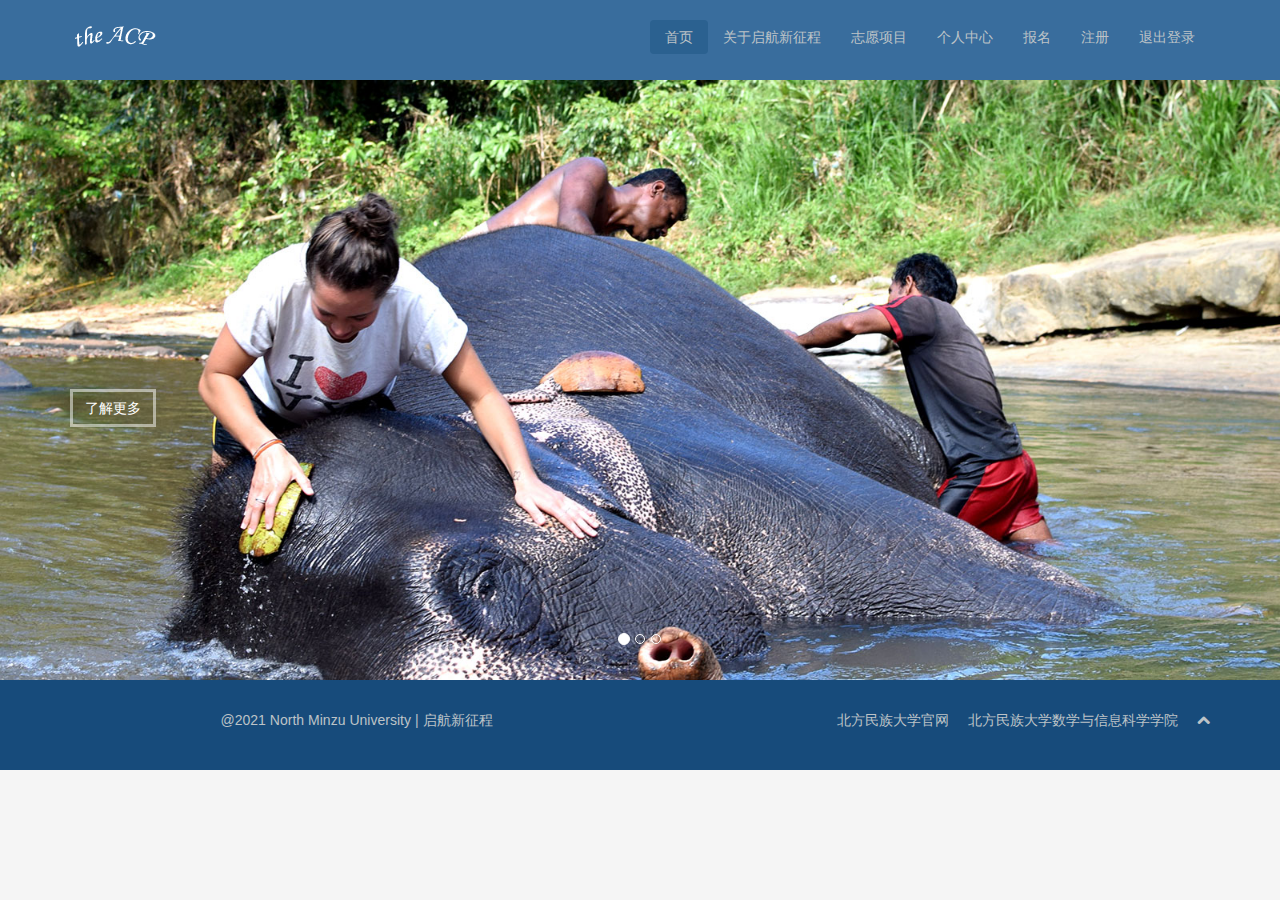
==== web/index.html @ 4847ef64 "Initial commit" ====
<!DOCTYPE html>
<html lang="en">
<head>
    <meta charset="utf-8">
    <meta name="viewport" content="width=device-width, initial-scale=1.0">
    <meta name="description" content="">
    <meta name="author" content="">
    <title>首页 | 启航新征程</title>
    <link href="css/bootstrap.min.css" rel="stylesheet">
    <link href="css/font-awesome.min.css" rel="stylesheet">
    <link href="css/prettyPhoto.css" rel="stylesheet">
    <link href="css/animate.css" rel="stylesheet">
    <link href="css/main.css" rel="stylesheet">
    <link href="css/custom.css" rel="stylesheet">
    <!--[if lt IE 9]>
    <script src="js/html5shiv.js"></script>
    <script src="js/respond.min.js"></script>
    <![endif]-->
    <link rel="shortcut icon" href="images/ico/favicon.ico">
    <link rel="apple-touch-icon-precomposed" sizes="144x144" href="images/ico/apple-touch-icon-144-precomposed.png">
    <link rel="apple-touch-icon-precomposed" sizes="114x114" href="images/ico/apple-touch-icon-114-precomposed.png">
    <link rel="apple-touch-icon-precomposed" sizes="72x72" href="images/ico/apple-touch-icon-72-precomposed.png">
    <link rel="apple-touch-icon-precomposed" href="images/ico/apple-touch-icon-57-precomposed.png">
</head><!--/head-->
<body>

<header class="navbar navbar-inverse navbar-fixed-top wet-asphalt" role="banner">
    <div class="container">
        <div class="navbar-header">
            <button type="button" class="navbar-toggle cu-toggle" data-toggle="collapse" data-target=".navbar-collapse">
                <span class="sr-only">Toggle navigation</span>
                <span class="icon-bar"></span>
                <span class="icon-bar"></span>
                <span class="icon-bar"></span>
            </button>
            <a class="navbar-brand cu-logo" href="index.html">
                <img src="theacp-logo.png"/>
            </a>
        </div>
        <div class="collapse navbar-collapse">
            <ul class="nav navbar-nav navbar-right cu-nav">
                <li class="midnight-blue-active">
                    <a href="index.html">首页</a>
                </li>
                <li>
                    <a href="about-us.html">关于启航新征程</a>
                </li>
                <li>
                    <a href="project-list.html">志愿项目</a>
                </li>
                <li><a href="user.html">个人中心</a></li>
                <li><a href="apply.html">报名</a></li>
                <li><a href="register.html">注册</a></li>
                <li class="divider"></li>
                <li id="cu-logout1"><a href="index.html">退出登录</a></li>
                <li class="dropdown midnight-blue-active">
                    <a href="#" class="dropdown-toggle" data-toggle="dropdown">会员&nbsp;<i
                            class="icon-angle-down"></i></a>
                    <ul class="dropdown-menu">
                        <li><a href="user.html">个人中心</a></li>
                        <li><a href="apply.html">报名</a></li>
                        <li class="divider"></li>
                        <li id="cu-logout"><a href="#">退出登录</a></li>
                    </ul>
                </li>
            </ul>
        </div>
    </div>
</header><!--/header-->

<section id="main-slider" class="no-margin">
    <div id="carousel-example-generic" class="carousel slide midnight-blue" data-ride="carousel">
        <ol class="carousel-indicators">
            <li data-target="#carousel-example-generic" data-slide-to="0" class="active"></li>
            <li data-target="#carousel-example-generic" data-slide-to="1"></li>
            <li data-target="#carousel-example-generic" data-slide-to="2"></li>
        </ol>
        <div class="carousel-inner" role="listbox">
            <div id="cu-item1" class="item active" style="background-image: url(images/slider/bg1.jpg)">
                <div class="container">
                    <div class="row">
                        <div class="col-sm-12">
                            <div class="carousel-content centered">
                                <h2 class="animation animated-item-1"></h2>
                                <br>
                                <p class="animation animated-item-2"></p>
                                <br>
                                <a class="btn btn-md animation animated-item-3" href="about-us.html">了解更多</a>
                            </div>
                        </div>
                    </div>
                </div>
            </div><!--/.item-->
            <div id="cu-item2" class="item" style="background-image: url(images/slider/bg2.jpg)">
                <div class="container">
                    <div class="row">
                        <div class="col-sm-12">
                            <div class="carousel-content centered">
                                <h2 class="animation animated-item-1"></h2>
                                <br>
                                <p class="animation animated-item-2"></p>
                                <br>
                                <a class="btn btn-md animation animated-item-3" href="about-us.html">了解更多</a>
                            </div>
                        </div>
                    </div>
                </div>
            </div><!--/.item-->
            <div id="cu-item3" class="item" style="background-image: url(images/slider/bg3.jpg)">
                <div class="container">
                    <div class="row">
                        <div class="col-sm-12">
                            <div class="carousel-content centered">
                                <h2 class="animation animated-item-1"></h2>
                                <br>
                                <p class="animation animated-item-2"></p>
                                <br>
                                <a class="btn btn-md animation animated-item-3" href="about-us.html">了解更多</a>
                            </div>
                        </div>
                    </div>
                </div>
            </div><!--/.item-->
        </div><!--/.carousel-inner-->
    </div><!--/.carousel-->

    <!--<a class="prev hidden-xs" href="#main-slider" data-slide="prev">-->
    <!--<i class="icon-angle-left"></i>-->
    <!--</a>-->
    <!--<a class="next hidden-xs" href="#main-slider" data-slide="next">-->
    <!--<i class="icon-angle-right"></i>-->
    <!--</a>-->
</section><!--/#main-slider-->

<footer id="footer" class="midnight-blue">
    <div class="container">
        <div class="row">
<!--            QiHangXinZhengCheng-->
            <div class="col-sm-6" align="center">
                &copy; @2021 North Minzu University | 启航新征程
            </div>
            <div class="col-sm-6">
                <ul class="pull-right">
                    <li><a href="https://www.nmu.edu.cn/" target="_blank">北方民族大学官网</a></li>
                    <li><a href="https://sxkxxy.nmu.edu.cn/" target="_blank">北方民族大学数学与信息科学学院</a></li>
                    <li><a id="gototop" class="gototop" href="#"><i class="icon-chevron-up"></i></a></li><!--#gototop-->
                </ul>
            </div>
        </div>
    </div>
</footer><!--/#footer-->

<script src="js/jquery.js"></script>
<script src="js/bootstrap.min.js"></script>
<script src="js/jquery.prettyPhoto.js"></script>
<script src="js/main.js"></script>
<script src="js/index.js"></script>
</body>
</html>
---- web/css/prettyPhoto.css ----
div.pp_default .pp_top, div.pp_default .pp_top .pp_middle, div.pp_default .pp_top .pp_left, div.pp_default .pp_top .pp_right, div.pp_default .pp_bottom, div.pp_default .pp_bottom .pp_left, div.pp_default .pp_bottom .pp_middle, div.pp_default .pp_bottom .pp_right {
    height: 13px
}

div.pp_default .pp_top .pp_left {
    background: url(../images/prettyPhoto/default/sprite.png) -78px -93px no-repeat
}

div.pp_default .pp_top .pp_middle {
    background: url(../images/prettyPhoto/default/sprite_x.png) top left repeat-x
}

div.pp_default .pp_top .pp_right {
    background: url(../images/prettyPhoto/default/sprite.png) -112px -93px no-repeat
}

div.pp_default .pp_content .ppt {
    color: #f8f8f8
}

div.pp_default .pp_content_container .pp_left {
    background: url(../images/prettyPhoto/default/sprite_y.png) -7px 0 repeat-y;
    padding-left: 13px
}

div.pp_default .pp_content_container .pp_right {
    background: url(../images/prettyPhoto/default/sprite_y.png) top right repeat-y;
    padding-right: 13px
}

div.pp_default .pp_next:hover {
    background: url(../images/prettyPhoto/default/sprite_next.png) center right no-repeat;
    cursor: pointer
}

div.pp_default .pp_previous:hover {
    background: url(../images/prettyPhoto/default/sprite_prev.png) center left no-repeat;
    cursor: pointer
}

div.pp_default .pp_expand {
    background: url(../images/prettyPhoto/default/sprite.png) 0 -29px no-repeat;
    cursor: pointer;
    width: 28px;
    height: 28px
}

div.pp_default .pp_expand:hover {
    background: url(../images/prettyPhoto/default/sprite.png) 0 -56px no-repeat;
    cursor: pointer
}

div.pp_default .pp_contract {
    background: url(../images/prettyPhoto/default/sprite.png) 0 -84px no-repeat;
    cursor: pointer;
    width: 28px;
    height: 28px
}

div.pp_default .pp_contract:hover {
    background: url(../images/prettyPhoto/default/sprite.png) 0 -113px no-repeat;
    cursor: pointer
}

div.pp_default .pp_close {
    width: 30px;
    height: 30px;
    background: url(../images/prettyPhoto/default/sprite.png) 2px 1px no-repeat;
    cursor: pointer
}

div.pp_default .pp_gallery ul li a {
    background: url(../images/prettyPhoto/default/default_thumb.png) center center #f8f8f8;
    border: 1px solid #aaa
}

div.pp_default .pp_social {
    margin-top: 7px
}

div.pp_default .pp_gallery a.pp_arrow_previous, div.pp_default .pp_gallery a.pp_arrow_next {
    position: static;
    left: auto
}

div.pp_default .pp_nav .pp_play, div.pp_default .pp_nav .pp_pause {
    background: url(../images/prettyPhoto/default/sprite.png) -51px 1px no-repeat;
    height: 30px;
    width: 30px
}

div.pp_default .pp_nav .pp_pause {
    background-position: -51px -29px
}

div.pp_default a.pp_arrow_previous, div.pp_default a.pp_arrow_next {
    background: url(../images/prettyPhoto/default/sprite.png) -31px -3px no-repeat;
    height: 20px;
    width: 20px;
    margin: 4px 0 0
}

div.pp_default a.pp_arrow_next {
    left: 52px;
    background-position: -82px -3px
}

div.pp_default .pp_content_container .pp_details {
    margin-top: 5px
}

div.pp_default .pp_nav {
    clear: none;
    height: 30px;
    width: 110px;
    position: relative
}

div.pp_default .pp_nav .currentTextHolder {
    font-family: Georgia;
    font-style: italic;
    color: #999;
    font-size: 11px;
    left: 75px;
    line-height: 25px;
    position: absolute;
    top: 2px;
    margin: 0;
    padding: 0 0 0 10px
}

div.pp_default .pp_close:hover, div.pp_default .pp_nav .pp_play:hover, div.pp_default .pp_nav .pp_pause:hover, div.pp_default .pp_arrow_next:hover, div.pp_default .pp_arrow_previous:hover {
    opacity: 0.7
}

div.pp_default .pp_description {
    font-size: 11px;
    font-weight: 700;
    line-height: 14px;
    margin: 5px 50px 5px 0
}

div.pp_default .pp_bottom .pp_left {
    background: url(../images/prettyPhoto/default/sprite.png) -78px -127px no-repeat
}

div.pp_default .pp_bottom .pp_middle {
    background: url(../images/prettyPhoto/default/sprite_x.png) bottom left repeat-x
}

div.pp_default .pp_bottom .pp_right {
    background: url(../images/prettyPhoto/default/sprite.png) -112px -127px no-repeat
}

div.pp_default .pp_loaderIcon {
    background: url(../images/prettyPhoto/default/loader.gif) center center no-repeat
}

div.light_rounded .pp_top .pp_left {
    background: url(../images/prettyPhoto/light_rounded/sprite.png) -88px -53px no-repeat
}

div.light_rounded .pp_top .pp_right {
    background: url(../images/prettyPhoto/light_rounded/sprite.png) -110px -53px no-repeat
}

div.light_rounded .pp_next:hover {
    background: url(../images/prettyPhoto/light_rounded/btnNext.png) center right no-repeat;
    cursor: pointer
}

div.light_rounded .pp_previous:hover {
    background: url(../images/prettyPhoto/light_rounded/btnPrevious.png) center left no-repeat;
    cursor: pointer
}

div.light_rounded .pp_expand {
    background: url(../images/prettyPhoto/light_rounded/sprite.png) -31px -26px no-repeat;
    cursor: pointer
}

div.light_rounded .pp_expand:hover {
    background: url(../images/prettyPhoto/light_rounded/sprite.png) -31px -47px no-repeat;
    cursor: pointer
}

div.light_rounded .pp_contract {
    background: url(../images/prettyPhoto/light_rounded/sprite.png) 0 -26px no-repeat;
    cursor: pointer
}

div.light_rounded .pp_contract:hover {
    background: url(../images/prettyPhoto/light_rounded/sprite.png) 0 -47px no-repeat;
    cursor: pointer
}

div.light_rounded .pp_close {
    width: 75px;
    height: 22px;
    background: url(../images/prettyPhoto/light_rounded/sprite.png) -1px -1px no-repeat;
    cursor: pointer
}

div.light_rounded .pp_nav .pp_play {
    background: url(../images/prettyPhoto/light_rounded/sprite.png) -1px -100px no-repeat;
    height: 15px;
    width: 14px
}

div.light_rounded .pp_nav .pp_pause {
    background: url(../images/prettyPhoto/light_rounded/sprite.png) -24px -100px no-repeat;
    height: 15px;
    width: 14px
}

div.light_rounded .pp_arrow_previous {
    background: url(../images/prettyPhoto/light_rounded/sprite.png) 0 -71px no-repeat
}

div.light_rounded .pp_arrow_next {
    background: url(../images/prettyPhoto/light_rounded/sprite.png) -22px -71px no-repeat
}

div.light_rounded .pp_bottom .pp_left {
    background: url(../images/prettyPhoto/light_rounded/sprite.png) -88px -80px no-repeat
}

div.light_rounded .pp_bottom .pp_right {
    background: url(../images/prettyPhoto/light_rounded/sprite.png) -110px -80px no-repeat
}

div.dark_rounded .pp_top .pp_left {
    background: url(../images/prettyPhoto/dark_rounded/sprite.png) -88px -53px no-repeat
}

div.dark_rounded .pp_top .pp_right {
    background: url(../images/prettyPhoto/dark_rounded/sprite.png) -110px -53px no-repeat
}

div.dark_rounded .pp_content_container .pp_left {
    background: url(../images/prettyPhoto/dark_rounded/contentPattern.png) top left repeat-y
}

div.dark_rounded .pp_content_container .pp_right {
    background: url(../images/prettyPhoto/dark_rounded/contentPattern.png) top right repeat-y
}

div.dark_rounded .pp_next:hover {
    background: url(../images/prettyPhoto/dark_rounded/btnNext.png) center right no-repeat;
    cursor: pointer
}

div.dark_rounded .pp_previous:hover {
    background: url(../images/prettyPhoto/dark_rounded/btnPrevious.png) center left no-repeat;
    cursor: pointer
}

div.dark_rounded .pp_expand {
    background: url(../images/prettyPhoto/dark_rounded/sprite.png) -31px -26px no-repeat;
    cursor: pointer
}

div.dark_rounded .pp_expand:hover {
    background: url(../images/prettyPhoto/dark_rounded/sprite.png) -31px -47px no-repeat;
    cursor: pointer
}

div.dark_rounded .pp_contract {
    background: url(../images/prettyPhoto/dark_rounded/sprite.png) 0 -26px no-repeat;
    cursor: pointer
}

div.dark_rounded .pp_contract:hover {
    background: url(../images/prettyPhoto/dark_rounded/sprite.png) 0 -47px no-repeat;
    cursor: pointer
}

div.dark_rounded .pp_close {
    width: 75px;
    height: 22px;
    background: url(../images/prettyPhoto/dark_rounded/sprite.png) -1px -1px no-repeat;
    cursor: pointer
}

div.dark_rounded .pp_description {
    margin-right: 85px;
    color: #fff
}

div.dark_rounded .pp_nav .pp_play {
    background: url(../images/prettyPhoto/dark_rounded/sprite.png) -1px -100px no-repeat;
    height: 15px;
    width: 14px
}

div.dark_rounded .pp_nav .pp_pause {
    background: url(../images/prettyPhoto/dark_rounded/sprite.png) -24px -100px no-repeat;
    height: 15px;
    width: 14px
}

div.dark_rounded .pp_arrow_previous {
    background: url(../images/prettyPhoto/dark_rounded/sprite.png) 0 -71px no-repeat
}

div.dark_rounded .pp_arrow_next {
    background: url(../images/prettyPhoto/dark_rounded/sprite.png) -22px -71px no-repeat
}

div.dark_rounded .pp_bottom .pp_left {
    background: url(../images/prettyPhoto/dark_rounded/sprite.png) -88px -80px no-repeat
}

div.dark_rounded .pp_bottom .pp_right {
    background: url(../images/prettyPhoto/dark_rounded/sprite.png) -110px -80px no-repeat
}

div.dark_rounded .pp_loaderIcon {
    background: url(../images/prettyPhoto/dark_rounded/loader.gif) center center no-repeat
}

div.dark_square .pp_left, div.dark_square .pp_middle, div.dark_square .pp_right, div.dark_square .pp_content {
    background: #000
}

div.dark_square .pp_description {
    color: #fff;
    margin: 0 85px 0 0
}

div.dark_square .pp_loaderIcon {
    background: url(../images/prettyPhoto/dark_square/loader.gif) center center no-repeat
}

div.dark_square .pp_expand {
    background: url(../images/prettyPhoto/dark_square/sprite.png) -31px -26px no-repeat;
    cursor: pointer
}

div.dark_square .pp_expand:hover {
    background: url(../images/prettyPhoto/dark_square/sprite.png) -31px -47px no-repeat;
    cursor: pointer
}

div.dark_square .pp_contract {
    background: url(../images/prettyPhoto/dark_square/sprite.png) 0 -26px no-repeat;
    cursor: pointer
}

div.dark_square .pp_contract:hover {
    background: url(../images/prettyPhoto/dark_square/sprite.png) 0 -47px no-repeat;
    cursor: pointer
}

div.dark_square .pp_close {
    width: 75px;
    height: 22px;
    background: url(../images/prettyPhoto/dark_square/sprite.png) -1px -1px no-repeat;
    cursor: pointer
}

div.dark_square .pp_nav {
    clear: none
}

div.dark_square .pp_nav .pp_play {
    background: url(../images/prettyPhoto/dark_square/sprite.png) -1px -100px no-repeat;
    height: 15px;
    width: 14px
}

div.dark_square .pp_nav .pp_pause {
    background: url(../images/prettyPhoto/dark_square/sprite.png) -24px -100px no-repeat;
    height: 15px;
    width: 14px
}

div.dark_square .pp_arrow_previous {
    background: url(../images/prettyPhoto/dark_square/sprite.png) 0 -71px no-repeat
}

div.dark_square .pp_arrow_next {
    background: url(../images/prettyPhoto/dark_square/sprite.png) -22px -71px no-repeat
}

div.dark_square .pp_next:hover {
    background: url(../images/prettyPhoto/dark_square/btnNext.png) center right no-repeat;
    cursor: pointer
}

div.dark_square .pp_previous:hover {
    background: url(../images/prettyPhoto/dark_square/btnPrevious.png) center left no-repeat;
    cursor: pointer
}

div.light_square .pp_expand {
    background: url(../images/prettyPhoto/light_square/sprite.png) -31px -26px no-repeat;
    cursor: pointer
}

div.light_square .pp_expand:hover {
    background: url(../images/prettyPhoto/light_square/sprite.png) -31px -47px no-repeat;
    cursor: pointer
}

div.light_square .pp_contract {
    background: url(../images/prettyPhoto/light_square/sprite.png) 0 -26px no-repeat;
    cursor: pointer
}

div.light_square .pp_contract:hover {
    background: url(../images/prettyPhoto/light_square/sprite.png) 0 -47px no-repeat;
    cursor: pointer
}

div.light_square .pp_close {
    width: 75px;
    height: 22px;
    background: url(../images/prettyPhoto/light_square/sprite.png) -1px -1px no-repeat;
    cursor: pointer
}

div.light_square .pp_nav .pp_play {
    background: url(../images/prettyPhoto/light_square/sprite.png) -1px -100px no-repeat;
    height: 15px;
    width: 14px
}

div.light_square .pp_nav .pp_pause {
    background: url(../images/prettyPhoto/light_square/sprite.png) -24px -100px no-repeat;
    height: 15px;
    width: 14px
}

div.light_square .pp_arrow_previous {
    background: url(../images/prettyPhoto/light_square/sprite.png) 0 -71px no-repeat
}

div.light_square .pp_arrow_next {
    background: url(../images/prettyPhoto/light_square/sprite.png) -22px -71px no-repeat
}

div.light_square .pp_next:hover {
    background: url(../images/prettyPhoto/light_square/btnNext.png) center right no-repeat;
    cursor: pointer
}

div.light_square .pp_previous:hover {
    background: url(../images/prettyPhoto/light_square/btnPrevious.png) center left no-repeat;
    cursor: pointer
}

div.facebook .pp_top .pp_left {
    background: url(../images/prettyPhoto/facebook/sprite.png) -88px -53px no-repeat
}

div.facebook .pp_top .pp_middle {
    background: url(../images/prettyPhoto/facebook/contentPatternTop.png) top left repeat-x
}

div.facebook .pp_top .pp_right {
    background: url(../images/prettyPhoto/facebook/sprite.png) -110px -53px no-repeat
}

div.facebook .pp_content_container .pp_left {
    background: url(../images/prettyPhoto/facebook/contentPatternLeft.png) top left repeat-y
}

div.facebook .pp_content_container .pp_right {
    background: url(../images/prettyPhoto/facebook/contentPatternRight.png) top right repeat-y
}

div.facebook .pp_expand {
    background: url(../images/prettyPhoto/facebook/sprite.png) -31px -26px no-repeat;
    cursor: pointer
}

div.facebook .pp_expand:hover {
    background: url(../images/prettyPhoto/facebook/sprite.png) -31px -47px no-repeat;
    cursor: pointer
}

div.facebook .pp_contract {
    background: url(../images/prettyPhoto/facebook/sprite.png) 0 -26px no-repeat;
    cursor: pointer
}

div.facebook .pp_contract:hover {
    background: url(../images/prettyPhoto/facebook/sprite.png) 0 -47px no-repeat;
    cursor: pointer
}

div.facebook .pp_close {
    width: 22px;
    height: 22px;
    background: url(../images/prettyPhoto/facebook/sprite.png) -1px -1px no-repeat;
    cursor: pointer
}

div.facebook .pp_description {
    margin: 0 37px 0 0
}

div.facebook .pp_loaderIcon {
    background: url(../images/prettyPhoto/facebook/loader.gif) center center no-repeat
}

div.facebook .pp_arrow_previous {
    background: url(../images/prettyPhoto/facebook/sprite.png) 0 -71px no-repeat;
    height: 22px;
    margin-top: 0;
    width: 22px
}

div.facebook .pp_arrow_previous.disabled {
    background-position: 0 -96px;
    cursor: default
}

div.facebook .pp_arrow_next {
    background: url(../images/prettyPhoto/facebook/sprite.png) -32px -71px no-repeat;
    height: 22px;
    margin-top: 0;
    width: 22px
}

div.facebook .pp_arrow_next.disabled {
    background-position: -32px -96px;
    cursor: default
}

div.facebook .pp_nav {
    margin-top: 0
}

div.facebook .pp_nav p {
    font-size: 15px;
    padding: 0 3px 0 4px
}

div.facebook .pp_nav .pp_play {
    background: url(../images/prettyPhoto/facebook/sprite.png) -1px -123px no-repeat;
    height: 22px;
    width: 22px
}

div.facebook .pp_nav .pp_pause {
    background: url(../images/prettyPhoto/facebook/sprite.png) -32px -123px no-repeat;
    height: 22px;
    width: 22px
}

div.facebook .pp_next:hover {
    background: url(../images/prettyPhoto/facebook/btnNext.png) center right no-repeat;
    cursor: pointer
}

div.facebook .pp_previous:hover {
    background: url(../images/prettyPhoto/facebook/btnPrevious.png) center left no-repeat;
    cursor: pointer
}

div.facebook .pp_bottom .pp_left {
    background: url(../images/prettyPhoto/facebook/sprite.png) -88px -80px no-repeat
}

div.facebook .pp_bottom .pp_middle {
    background: url(../images/prettyPhoto/facebook/contentPatternBottom.png) top left repeat-x
}

div.facebook .pp_bottom .pp_right {
    background: url(../images/prettyPhoto/facebook/sprite.png) -110px -80px no-repeat
}

div.pp_pic_holder a:focus {
    outline: none
}

div.pp_overlay {
    background: #000;
    display: none;
    left: 0;
    position: absolute;
    top: 0;
    width: 100%;
    z-index: 9500
}

div.pp_pic_holder {
    display: none;
    position: absolute;
    width: 100px;
    z-index: 10000
}

.pp_content {
    height: 40px;
    min-width: 40px
}

* html .pp_content {
    width: 40px
}

.pp_content_container {
    position: relative;
    text-align: left;
    width: 100%
}

.pp_content_container .pp_left {
    padding-left: 20px
}

.pp_content_container .pp_right {
    padding-right: 20px
}

.pp_content_container .pp_details {
    float: left;
    margin: 10px 0 2px
}

.pp_description {
    display: none;
    margin: 0
}

.pp_social {
    float: left;
    margin: 0
}

.pp_social .facebook {
    float: left;
    margin-left: 5px;
    width: 55px;
    overflow: hidden
}

.pp_social .twitter {
    float: left
}

.pp_nav {
    clear: right;
    float: left;
    margin: 3px 10px 0 0
}

.pp_nav p {
    float: left;
    white-space: nowrap;
    margin: 2px 4px
}

.pp_nav .pp_play, .pp_nav .pp_pause {
    float: left;
    margin-right: 4px;
    text-indent: -10000px
}

a.pp_arrow_previous, a.pp_arrow_next {
    display: block;
    float: left;
    height: 15px;
    margin-top: 3px;
    overflow: hidden;
    text-indent: -10000px;
    width: 14px
}

.pp_hoverContainer {
    position: absolute;
    top: 0;
    width: 100%;
    z-index: 2000
}

.pp_gallery {
    display: none;
    left: 50%;
    margin-top: -50px;
    position: absolute;
    z-index: 10000
}

.pp_gallery div {
    float: left;
    overflow: hidden;
    position: relative
}

.pp_gallery ul {
    float: left;
    height: 35px;
    position: relative;
    white-space: nowrap;
    margin: 0 0 0 5px;
    padding: 0
}

.pp_gallery ul a {
    border: 1px rgba(0, 0, 0, 0.5) solid;
    display: block;
    float: left;
    height: 33px;
    overflow: hidden
}

.pp_gallery ul a img {
    border: 0
}

.pp_gallery li {
    display: block;
    float: left;
    margin: 0 5px 0 0;
    padding: 0
}

.pp_gallery li.default a {
    background: url(../images/prettyPhoto/facebook/default_thumbnail.gif) 0 0 no-repeat;
    display: block;
    height: 33px;
    width: 50px
}

.pp_gallery .pp_arrow_previous, .pp_gallery .pp_arrow_next {
    margin-top: 7px !important
}

a.pp_next {
    background: url(../images/prettyPhoto/light_rounded/btnNext.png) 10000px 10000px no-repeat;
    display: block;
    float: right;
    height: 100%;
    text-indent: -10000px;
    width: 49%
}

a.pp_previous {
    background: url(../images/prettyPhoto/light_rounded/btnNext.png) 10000px 10000px no-repeat;
    display: block;
    float: left;
    height: 100%;
    text-indent: -10000px;
    width: 49%
}

a.pp_expand, a.pp_contract {
    cursor: pointer;
    display: none;
    height: 20px;
    position: absolute;
    right: 30px;
    text-indent: -10000px;
    top: 10px;
    width: 20px;
    z-index: 20000
}

a.pp_close {
    position: absolute;
    right: 0;
    top: 0;
    display: block;
    line-height: 22px;
    text-indent: -10000px
}

.pp_loaderIcon {
    display: block;
    height: 24px;
    left: 50%;
    position: absolute;
    top: 50%;
    width: 24px;
    margin: -12px 0 0 -12px
}

#pp_full_res {
    line-height: 1 !important
}

#pp_full_res .pp_inline {
    text-align: left
}

#pp_full_res .pp_inline p {
    margin: 0 0 15px
}

div.ppt {
    color: #fff;
    display: none;
    font-size: 17px;
    z-index: 9999;
    margin: 0 0 5px 15px
}

div.pp_default .pp_content, div.light_rounded .pp_content {
    background-color: #fff
}

div.pp_default #pp_full_res .pp_inline, div.light_rounded .pp_content .ppt, div.light_rounded #pp_full_res .pp_inline, div.light_square .pp_content .ppt, div.light_square #pp_full_res .pp_inline, div.facebook .pp_content .ppt, div.facebook #pp_full_res .pp_inline {
    color: #000
}

div.pp_default .pp_gallery ul li a:hover, div.pp_default .pp_gallery ul li.selected a, .pp_gallery ul a:hover, .pp_gallery li.selected a {
    border-color: #fff
}

div.pp_default .pp_details, div.light_rounded .pp_details, div.dark_rounded .pp_details, div.dark_square .pp_details, div.light_square .pp_details, div.facebook .pp_details {
    position: relative
}

div.light_rounded .pp_top .pp_middle, div.light_rounded .pp_content_container .pp_left, div.light_rounded .pp_content_container .pp_right, div.light_rounded .pp_bottom .pp_middle, div.light_square .pp_left, div.light_square .pp_middle, div.light_square .pp_right, div.light_square .pp_content, div.facebook .pp_content {
    background: #fff
}

div.light_rounded .pp_description, div.light_square .pp_description {
    margin-right: 85px
}

div.light_rounded .pp_gallery a.pp_arrow_previous, div.light_rounded .pp_gallery a.pp_arrow_next, div.dark_rounded .pp_gallery a.pp_arrow_previous, div.dark_rounded .pp_gallery a.pp_arrow_next, div.dark_square .pp_gallery a.pp_arrow_previous, div.dark_square .pp_gallery a.pp_arrow_next, div.light_square .pp_gallery a.pp_arrow_previous, div.light_square .pp_gallery a.pp_arrow_next {
    margin-top: 12px !important
}

div.light_rounded .pp_arrow_previous.disabled, div.dark_rounded .pp_arrow_previous.disabled, div.dark_square .pp_arrow_previous.disabled, div.light_square .pp_arrow_previous.disabled {
    background-position: 0 -87px;
    cursor: default
}

div.light_rounded .pp_arrow_next.disabled, div.dark_rounded .pp_arrow_next.disabled, div.dark_square .pp_arrow_next.disabled, div.light_square .pp_arrow_next.disabled {
    background-position: -22px -87px;
    cursor: default
}

div.light_rounded .pp_loaderIcon, div.light_square .pp_loaderIcon {
    background: url(../images/prettyPhoto/light_rounded/loader.gif) center center no-repeat
}

div.dark_rounded .pp_top .pp_middle, div.dark_rounded .pp_content, div.dark_rounded .pp_bottom .pp_middle {
    background: url(../images/prettyPhoto/dark_rounded/contentPattern.png) top left repeat
}

div.dark_rounded .currentTextHolder, div.dark_square .currentTextHolder {
    color: #c4c4c4
}

div.dark_rounded #pp_full_res .pp_inline, div.dark_square #pp_full_res .pp_inline {
    color: #fff
}

.pp_top, .pp_bottom {
    height: 20px;
    position: relative
}

* html .pp_top, * html .pp_bottom {
    padding: 0 20px
}

.pp_top .pp_left, .pp_bottom .pp_left {
    height: 20px;
    left: 0;
    position: absolute;
    width: 20px
}

.pp_top .pp_middle, .pp_bottom .pp_middle {
    height: 20px;
    left: 20px;
    position: absolute;
    right: 20px
}

* html .pp_top .pp_middle, * html .pp_bottom .pp_middle {
    left: 0;
    position: static
}

.pp_top .pp_right, .pp_bottom .pp_right {
    height: 20px;
    left: auto;
    position: absolute;
    right: 0;
    top: 0;
    width: 20px
}

.pp_fade, .pp_gallery li.default a img {
    display: none
}
---- web/css/main.css ----
@import url(font.css);

.clearfix {
    *zoom: 1;
}

.clearfix:before,
.clearfix:after {
    display: table;
    content: "";
    line-height: 0;
}

.clearfix:after {
    clear: both;
}

.hide-text {
    font: 0/0 a;
    color: transparent;
    text-shadow: none;
    background-color: transparent;
    border: 0;
}

.input-block-level {
    display: block;
    width: 100%;
    min-height: 30px;
    -webkit-box-sizing: border-box;
    -moz-box-sizing: border-box;
    box-sizing: border-box;
}

body {
    padding-top: 80px;
    color: #34495e;
    background: #f5f5f5;
    font-family: 'Roboto', sans-serif;
    font-weight: 300;
}

h1,
h2,
h3,
h4,
h5,
h6 {
    font-family: 'Roboto', sans-serif;
    font-weight: 400;
}

a {
    color: #34495e;
    -webkit-transition: 300ms;
    -moz-transition: 300ms;
    -o-transition: 300ms;
    transition: 300ms;
}

hr {
    border-top: 1px solid #e5e5e5;
    border-bottom: 1px solid #fff;
}

.btn {
    font-weight: 400;
}

.btn-transparent {
    border: 3px solid #fff;
    background: transparent;
    color: #fff;
}

.btn-transparent:hover {
    border-color: rgba(255, 255, 255, 0.5);
}

a:hover,
a:focus {
    color: #d9534f;
    text-decoration: none;
    outline: none;
}

.dropdown-menu {
    margin-top: -1px;
    min-width: 180px;
}

body > section {
    padding: 50px 0;
}

.turquoise,
.green-sea,
.sun-flower,
.orange,
.emerald,
.nephrits,
.carrot,
.pumkin,
.peter-river,
.belize-hole,
.alizarin,
.pomegranate,
.amethyst,
.wisteria,
.clouds .silver,
.wet-asphalt,
.midnight-blue,
.concrete,
.asbestos {
    color: #fff;
}

.turquoise h1,
.green-sea h1,
.sun-flower h1,
.orange h1,
.emerald h1,
.nephrits h1,
.carrot h1,
.pumkin h1,
.peter-river h1,
.belize-hole h1,
.alizarin h1,
.pomegranate h1,
.amethyst h1,
.wisteria h1,
.clouds .silver h1,
.wet-asphalt h1,
.midnight-blue h1,
.concrete h1,
.asbestos h1,
.turquoise h2,
.green-sea h2,
.sun-flower h2,
.orange h2,
.emerald h2,
.nephrits h2,
.carrot h2,
.pumkin h2,
.peter-river h2,
.belize-hole h2,
.alizarin h2,
.pomegranate h2,
.amethyst h2,
.wisteria h2,
.clouds .silver h2,
.wet-asphalt h2,
.midnight-blue h2,
.concrete h2,
.asbestos h2,
.turquoise h3,
.green-sea h3,
.sun-flower h3,
.orange h3,
.emerald h3,
.nephrits h3,
.carrot h3,
.pumkin h3,
.peter-river h3,
.belize-hole h3,
.alizarin h3,
.pomegranate h3,
.amethyst h3,
.wisteria h3,
.clouds .silver h3,
.wet-asphalt h3,
.midnight-blue h3,
.concrete h3,
.asbestos h3,
.turquoise h4,
.green-sea h4,
.sun-flower h4,
.orange h4,
.emerald h4,
.nephrits h4,
.carrot h4,
.pumkin h4,
.peter-river h4,
.belize-hole h4,
.alizarin h4,
.pomegranate h4,
.amethyst h4,
.wisteria h4,
.clouds .silver h4,
.wet-asphalt h4,
.midnight-blue h4,
.concrete h4,
.asbestos h4,
.turquoise h5,
.green-sea h5,
.sun-flower h5,
.orange h5,
.emerald h5,
.nephrits h5,
.carrot h5,
.pumkin h5,
.peter-river h5,
.belize-hole h5,
.alizarin h5,
.pomegranate h5,
.amethyst h5,
.wisteria h5,
.clouds .silver h5,
.wet-asphalt h5,
.midnight-blue h5,
.concrete h5,
.asbestos h5,
.turquoise h6,
.green-sea h6,
.sun-flower h6,
.orange h6,
.emerald h6,
.nephrits h6,
.carrot h6,
.pumkin h6,
.peter-river h6,
.belize-hole h6,
.alizarin h6,
.pomegranate h6,
.amethyst h6,
.wisteria h6,
.clouds .silver h6,
.wet-asphalt h6,
.midnight-blue h6,
.concrete h6,
.asbestos h6 {
    color: #fff;
}

.turquoise small,
.green-sea small,
.sun-flower small,
.orange small,
.emerald small,
.nephrits small,
.carrot small,
.pumkin small,
.peter-river small,
.belize-hole small,
.alizarin small,
.pomegranate small,
.amethyst small,
.wisteria small,
.clouds .silver small,
.wet-asphalt small,
.midnight-blue small,
.concrete small,
.asbestos small {
    color: rgba(255, 255, 255, 0.8);
}

.turquoise {
    background-color: #1abc9c;
}

.green-sea {
    background-color: #16a085;
}

.sun-flower {
    background-color: #f1c40f;
}

.orange {
    background-color: #f39c12;
}

.emerald {
    background-color: #2ecc71;
}

.nephritis {
    background-color: #27ae60;
}

.carrot {
    background-color: #e67e22;
}

.pumkin {
    background-color: #d35400;
}

.peter-river {
    background-color: #3498db;
}

.belize-hole {
    background-color: #2980b9;
}

.alizarin {
    background-color: #e74c3c;
}

.pomegranate {
    background-color: #c0392b;
}

.amethyst {
    background-color: #9b59b6;
}

.wisteria {
    background-color: #8e44ad;
}

.clouds {
    background-color: #ecf0f1;
}

.silver {
    background-color: #bdc3c7;
}

.wet-asphalt {
    background-color: #396d9d;
}

.wet-asphalt a:not(.btn) {
    color: #bdc3c7;
}

.wet-asphalt a:not(.btn):hover {
    color: #d9534f;
}

.midnight-blue {
    background-color: #174b7b;
}

.concrete {
    background-color: #95a5a6;
}

.asbestos {
    background-color: #7f8c8d;
}

.embed-container {
    position: relative;
    padding-bottom: 56.25%;
    /* 16/9 ratio */

    padding-top: 30px;
    /* IE6 workaround*/

    height: 0;
    overflow: hidden;
}

.embed-container iframe,
.embed-container object,
.embed-container embed {
    position: absolute;
    top: 0;
    left: 0;
    width: 100%;
    height: 100%;
}

#main-slider {
    position: relative;
}

#main-slider .carousel h2 {
    font-size: 36px;
}

#main-slider .carousel .btn {
    border: 3px solid rgba(255, 255, 255, 0.5);
    color: #fff;
    border-radius: 0;
    margin-top: 5px;
}

#main-slider .carousel .btn:hover {
    background-color: rgba(255, 255, 255, 0.3);
}

#main-slider .carousel .boxed {
    padding: 10px 15px;
    background-color: rgba(0, 0, 0, 0.8);
    display: inline-block;
}

#main-slider .carousel .item {
    background-position: 50%;
    background-repeat: no-repeat;
    background-size: cover;
    left: 0 !important;
    opacity: 0;
    top: 0;
    position: absolute;
    width: 100%;
    display: block !important;
    height: 600px;
    -webkit-transition: opacity ease-in-out 500ms;
    -moz-transition: opacity ease-in-out 500ms;
    -o-transition: opacity ease-in-out 500ms;
    transition: opacity ease-in-out 500ms;
}

#main-slider .carousel .item:first-child {
    top: auto;
    position: relative;
}

#main-slider .carousel .item.active {
    opacity: 1;
    -webkit-transition: opacity ease-in-out 500ms;
    -moz-transition: opacity ease-in-out 500ms;
    -o-transition: opacity ease-in-out 500ms;
    transition: opacity ease-in-out 500ms;
    z-index: 1;
}

#main-slider .prev,
#main-slider .next {
    position: absolute;
    top: 50%;
    background-color: rgba(0, 0, 0, 0.3);
    color: #fff;
    display: inline-block;
    margin-top: -25px;
    font-size: 24px;
    height: 50px;
    width: 50px;
    line-height: 50px;
    text-align: center;
    border-radius: 4px;
    z-index: 5;
}

#main-slider .prev:hover,
#main-slider .next:hover {
    background-color: rgba(0, 0, 0, 0.5);
    border-radius: 10px;
}

#main-slider .prev {
    left: 10px;
}

#main-slider .next {
    right: 10px;
}

#main-slider .active .animation.animated-item-1 {
    -webkit-animation: fadeInUp 300ms linear 300ms both;
    -moz-animation: fadeInUp 300ms linear 300ms both;
    -o-animation: fadeInUp 300ms linear 300ms both;
    -ms-animation: fadeInUp 300ms linear 300ms both;
    animation: fadeInUp 300ms linear 300ms both;
}

#main-slider .active .animation.animated-item-2 {
    -webkit-animation: fadeInUp 300ms linear 600ms both;
    -moz-animation: fadeInUp 300ms linear 600ms both;
    -o-animation: fadeInUp 300ms linear 600ms both;
    -ms-animation: fadeInUp 300ms linear 600ms both;
    animation: fadeInUp 300ms linear 600ms both;
}

#main-slider .active .animation.animated-item-3 {
    -webkit-animation: fadeInUp 300ms linear 900ms both;
    -moz-animation: fadeInUp 300ms linear 900ms both;
    -o-animation: fadeInUp 300ms linear 900ms both;
    -ms-animation: fadeInUp 300ms linear 900ms both;
    animation: fadeInUp 300ms linear 900ms both;
}

#main-slider .active .animation.animated-item-4 {
    -webkit-animation: fadeInUp 300ms linear 1200ms both;
    -moz-animation: fadeInUp 300ms linear 1200ms both;
    -o-animation: fadeInUp 300ms linear 1200ms both;
    -ms-animation: fadeInUp 300ms linear 1200ms both;
    animation: fadeInUp 300ms linear 1200ms both;
}

#services .media:hover .icon-md {
    border-radius: 10px;
    background-color: rgba(0, 0, 0, 0.8);
}

#recent-works {
    padding: 90px 0;
}

#recent-works .item-inner {
    position: relative;
    margin: 0;
}

.portfolio-items,
.portfolio-filter {
    list-style: none;
    padding: 0;
    margin: 0 -20px 20px 0;
}

.portfolio-filter > li {
    display: inline-block;
}

.portfolio-items > li {
    float: left;
    padding: 0;
    -webkit-box-sizing: border-box;
    -moz-box-sizing: border-box;
    box-sizing: border-box;
}

.portfolio-items.col-2 > li {
    width: 50%;
}

.portfolio-items.col-3 > li {
    width: 33%;
}

.portfolio-items.col-4 > li {
    width: 25%;
}

.portfolio-items.col-5 > li {
    width: 20%;
}

.portfolio-items.col-6 > li {
    width: 16%;
}

.portfolio-item {
    padding: 0;
    margin: 0;
}

.portfolio-item .item-inner {
    background: #fff;
    border: 1px solid #eee;
    padding: 10px 10px 0;
    margin: 0 20px 20px 0;
    position: relative;
}

.portfolio-item img {
    width: 100%;
}

.portfolio-item h5 {
    background: #fff;
    margin: 0;
    padding: 10px 0;
    font-weight: 700;
    font-size: 14px;
    color: #2c3e50;
    white-space: nowrap;
    text-overflow: ellipsis;
    overflow: hidden;
}

.portfolio-item .overlay {
    position: absolute;
    top: 0;
    left: 0;
    width: 100%;
    height: 100%;
    opacity: 0;
    background: rgba(255, 255, 255, 0.9);
    text-align: center;
    vertical-align: middle;
    -webkit-transition: opacity 300ms;
    -moz-transition: opacity 300ms;
    -o-transition: opacity 300ms;
    transition: opacity 300ms;
}

.portfolio-item .overlay .preview {
    position: relative;
    top: 50%;
    display: inline-block;
    margin-top: -20px;
}

.portfolio-item:hover .overlay {
    opacity: 1;
}

/* Start: Recommended Isotope styles */
/**** Isotope Filtering ****/
.isotope-item {
    z-index: 2;
}

.isotope-hidden.isotope-item {
    pointer-events: none;
    z-index: 1;
}

/**** Isotope CSS3 transitions ****/
.isotope,
.isotope .isotope-item {
    -webkit-transition-duration: 0.8s;
    -moz-transition-duration: 0.8s;
    -ms-transition-duration: 0.8s;
    -o-transition-duration: 0.8s;
    transition-duration: 0.8s;
}

.isotope {
    -webkit-transition-property: height, width;
    -moz-transition-property: height, width;
    -ms-transition-property: height, width;
    -o-transition-property: height, width;
    transition-property: height, width;
}

.isotope .isotope-item {
    -webkit-transition-property: -webkit-transform, opacity;
    -moz-transition-property: -moz-transform, opacity;
    -ms-transition-property: -ms-transform, opacity;
    -o-transition-property: -o-transform, opacity;
    transition-property: transform, opacity;
}

/**** disabling Isotope CSS3 transitions ****/
.isotope.no-transition,
.isotope.no-transition .isotope-item,
.isotope .isotope-item.no-transition {
    -webkit-transition-duration: 0s;
    -moz-transition-duration: 0s;
    -ms-transition-duration: 0s;
    -o-transition-duration: 0s;
    transition-duration: 0s;
}

/* End: Recommended Isotope styles */
/* disable CSS transitions for containers with infinite scrolling*/
.isotope.infinite-scrolling {
    -webkit-transition: none;
    -moz-transition: none;
    -ms-transition: none;
    -o-transition: none;
    transition: none;
}

#pricing-table .plan {
    border-radius: 4px;
    list-style: none;
    margin: 0 0 20px;
    background: #3498db;
    text-align: center;
    padding: 30px 0;
}

#pricing-table .plan li {
    padding: 5px 0;
    color: #fff;
    -webkit-transition: 300ms;
    -moz-transition: 300ms;
    -o-transition: 300ms;
    transition: 300ms;
}

#pricing-table .plan li.plan-name {
    font-size: 24px;
    line-height: 24px;
    color: #fff;
}

#pricing-table .plan li.plan-name h3 {
    margin: 0;
}

#pricing-table .plan li.plan-price {
    margin-bottom: 10px;
}

#pricing-table .plan li.plan-price > div {
    display: inline-block;
    background-color: rgba(0, 0, 0, 0.2);
    padding: 10px;
    font-size: 24px;
    border-radius: 100%;
    width: 70px;
    height: 70px;
}

#pricing-table .plan li.plan-price > div sup {
    font-size: 10px;
    line-height: 10px;
}

#pricing-table .plan li.plan-price > div > small {
    display: block;
    font-size: 11px;
}

#pricing-table .plan li.plan-action {
    margin-top: 10px;
    border-top: 0;
}

#pricing-table .plan.featured {
    background-color: #2c3e50;
}

#title h1 {
    margin: 0;
    font-size: 36px;
    font-weight: 300;
}

.center {
    text-align: center;
}

#meet-the-team .designation {
    margin-top: 5px;
    display: block;
    font-size: 13px;
}

.img-thumbnail {
    border: 0;
}

.progress,
.progress .bar {
    background: #fff;
    -webkit-box-shadow: none;
    -moz-box-shadow: none;
    box-shadow: none;
    height: 30px;
    line-height: 30px;
}

.well {
    -webkit-box-shadow: none;
    -moz-box-shadow: none;
    box-shadow: none;
    border: 0;
}

ul.breadcrumb {
    margin: 20px 0 0;
    background: transparent;
}

ul.breadcrumb > li {
    text-shadow: none;
}

ul.breadcrumb > li > a,
ul.breadcrumb > li .divider {
    color: #fff;
}

ul.breadcrumb > li.active {
    color: rgba(255, 255, 255, 0.7);
}

ul.tag-cloud {
    list-style: none;
    padding: 0;
    margin: 0;
}

ul.tag-cloud li {
    display: inline-block;
    margin: 0 0 2px 0;
}

.btn-social {
    border: 0;
    color: #fff;
    border-radius: 100%;
    display: inline-block;
    width: 36px;
    height: 36px;
    line-height: 36px;
    text-align: center;
    padding: 0;
}

.btn-social.btn-facebook {
    background: #4f7dd4;
}

.btn-social.btn-facebook:hover {
    background: #789bde;
}

.btn-social.btn-twitter {
    background: #5bceff;
}

.btn-social.btn-twitter:hover {
    background: #8eddff;
}

.btn-social.btn-linkedin {
    background: #21a6d8;
}

.btn-social.btn-linkedin:hover {
    background: #49b9e3;
}

.btn-social.btn-google-plus {
    background: #dc422b;
}

.btn-social.btn-google-plus:hover {
    background: #e36957;
}

.btn-social:hover {
    color: #fff;
}

.navbar-inverse {
    border: none;
}

.navbar-inverse .navbar-brand {
    font-family: 'Bubbler One', sans-serif;
    font-size: 36px;
    line-height: 50px;
    color: #fff;
}

.navbar-inverse .navbar-nav {
    margin-top: 20px;
}

.navbar-inverse .navbar-nav > li > a {
    padding-top: 7px;
    padding-bottom: 7px;
    border-radius: 4px;
    color: #bdc3c7;
}

.navbar-inverse .navbar-nav > .active > a,
.navbar-inverse .navbar-nav > .active > a:hover,
.navbar-inverse .navbar-nav > .active > a:focus,
.navbar-inverse .navbar-nav > .open > a,
.navbar-inverse .navbar-nav > .open > a:hover,
.navbar-inverse .navbar-nav > .open > a:focus {
    background-color: #2b6190;
}

.navbar-inverse .navbar-nav .dropdown-menu {
    background-color: #2b6190;
    -webkit-box-shadow: none;
    -moz-box-shadow: none;
    box-shadow: none;
    border: 0;
    padding: 0;
    margin-top: -3px;
}

.navbar-inverse .navbar-nav .dropdown-menu > li > a {
    padding: 8px 15px;
    color: #bdc3c7;
}

.navbar-inverse .navbar-nav .dropdown-menu > li:hover > a,
.navbar-inverse .navbar-nav .dropdown-menu > li:focus > a,
.navbar-inverse .navbar-nav .dropdown-menu > li.active > a {
    background-color: rgba(0, 0, 0, 0.3);
}

.navbar-inverse .navbar-nav .dropdown-menu > li:last-child > a {
    border-radius: 0 0 3px 3px;
}

.navbar-inverse .navbar-nav .dropdown-menu > li.divider {
    background-color: rgba(0, 0, 0, 0.1);
}

.navbar-inverse .navbar-collapse,
.navbar-inverse .navbar-form {
    border-top: 0;
}

#social-media .icon-facebook {
    background-color: #3c5899;
}

#social-media .icon-facebook:hover {
    background-color: #4e6fba;
}

#social-media .icon-twitter {
    background-color: #29c5f6;
}

#social-media .icon-twitter:hover {
    background-color: #5ad2f8;
}

#social-media .icon-google-plus {
    background-color: #d13d2f;
}

#social-media .icon-google-plus:hover {
    background-color: #da6459;
}

#social-media .icon-pinterest {
    background-color: #c61118;
}

#social-media .icon-pinterest:hover {
    background-color: #ec1e26;
}

.icon-lg {
    font-size: 48px;
    height: 108px;
    width: 108px;
    line-height: 108px;
    color: #fff;
    margin: 10px;
    background-color: rgba(0, 0, 0, 0.4);
    text-align: center;
    display: inline-block !important;
    border-radius: 100%;
}

.icon-md {
    font-size: 36px;
    height: 68px;
    width: 68px;
    line-height: 68px;
    color: #fff;
    margin-right: 10px;
    background-color: rgba(0, 0, 0, 0.4);
    text-align: center;
    display: block;
    border-radius: 50%;
    -webkit-transition: 500ms;
    -moz-transition: 500ms;
    -o-transition: 500ms;
    transition: 500ms;
}

.modal {
    border: 0;
}

.modal#loginForm {
    width: 600px;
    margin-left: -300px;
}

.modal .modal-header {
    border: 0;
    padding: 20px 20px 0;
}

.modal .modal-header > h4 {
    font-weight: 300;
    font-size: 14px;
    color: #848484;
    text-transform: uppercase;
    margin: 0;
}

.modal .modal-body {
    padding: 20px;
}

.modal input[type="text"],
.modal input[type="password"] {
    padding: 5px 10px;
    min-height: 30px;
    width: 130px;
    margin-right: 10px;
}

.modal .icon-remove {
    color: #848484;
    position: absolute;
    right: -5px;
    top: -5px;
    width: 16px;
    height: 16px;
    line-height: 16px;
    text-align: center;
    display: block;
    background: #ebebeb;
    -webkit-border-radius: 100%;
    -moz-border-radius: 100%;
    border-radius: 100%;
    cursor: pointer;
}

.modal button {
    margin-left: 10px;
    border: 0;
}

.gap {
    margin-bottom: 50px;
}

.big-gap {
    margin-bottom: 100px;
}

.no-margin {
    margin: 0;
    padding: 0;
}

.registration-form {
    border: 0;
    background-color: #fff;
    padding: 20px;
    display: inline-block;
}

#bottom {
    color: #bdc3c7;
}

#bottom h4 {
    margin-top: 0;
    margin-bottom: 15px;
}

#bottom .media-heading {
    display: block;
    font-weight: 400;
}

.row > div {
    margin-bottom: 10px;
}

ul.unstyled {
    list-style: none;
    padding: 0;
    margin: 0;
}

/*Unordered Lists*/
ul.arrow,
ul.arrow-double,
ul.tick,
ul.cross,
ul.star,
ul.rss {
    list-style: none;
    padding: 0;
    margin: 0;
}

ul.arrow li::before,
ul.arrow-double li::before,
ul.tick li::before,
ul.cross li::before,
ul.star li::before,
ul.rss li::before,
ul.arrow li::after,
ul.arrow-double li::after,
ul.tick li::after,
ul.cross li::after,
ul.star li::after,
ul.rss li::after {
    font-family: FontAwesome;
    font-size: 11px;
}

ul.arrow li::before,
ul.arrow-double li::before,
ul.tick li::before,
ul.cross li::before,
ul.star li::before,
ul.rss li::before {
    margin-right: 5px;
}

ul.arrow li::before {
    content: "\f105";
}

ul.arrow-double li::before {
    content: "\f101";
}

ul.tick li::before {
    content: "\f00c";
}

ul.cross li::before {
    content: "\f00d";
}

ul.star li::before {
    content: "\f006";
}

ul.rss li::before {
    content: "\f09e";
}

#footer {
    padding-top: 30px;
    padding-bottom: 30px;
    color: #bdc3c7;
}

#footer a {
    color: #bdc3c7;
}

#footer a:hover {
    color: #d9534f;
}

#footer ul {
    list-style: none;
    padding: 0;
    margin: 0;
}

#footer ul > li {
    display: inline-block;
    margin-left: 15px;
}

ul.social {
    list-style: none;
    margin: 10px 0 0;
    padding: 0;
    display: inline-block;
}

ul.social > li {
    display: inline-block;
    margin: 0 5px;
}

ul.social > li > a {
    font-size: 24px;
    color: #666;
}

ul.social > li > a:hover {
    color: #999;
}

.box-border {
    padding: 15px;
}

.accordion-group {
    background-color: #fff;
    border-top: 1px solid #f0f0f0;
}

.accordion-heading .accordion-toggle {
    color: #666;
    font-weight: 700;
}

.accordion-inner {
    border-top: 0;
}

.blog .blog-item {
    background-color: #fff;
    border-radius: 5px;
    margin-bottom: 20px;
}

.blog .blog-item .img-blog {
    width: 100%;
    border-radius: 5px 5px 0 0;
}

.blog .blog-item .blog-content {
    padding: 20px;
}

.blog .blog-item h3 {
    margin-top: 0;
}

.blog .blog-item .entry-meta {
    margin-bottom: 20px;
}

.blog .blog-item .entry-meta > span {
    display: inline-block;
    color: #999;
    margin-right: 10px;
    font-size: 12px;
}

.blog .blog-item .entry-meta > span a {
    color: #999;
}

ul.pagination > li > a {
    border: 0;
}

ul.pagination > li.active > a,
ul.pagination > li:hover > a {
    background-color: #34495e;
    color: #fff;
}

textarea#message {
    padding: 10px 15px;
    height: 219px;
}

.widget {
    margin-bottom: 30px;
}

ul.gallery {
    list-style: none;
    padding: 0;
    margin: 0;
}

ul.gallery li {
    display: block;
    width: 60px;
    padding: 0;
    margin: 0 4px 4px 0;
    float: left;
}

ul.faq {
    list-style: none;
    margin: 0;
}

ul.faq li {
    margin-top: 30px;
}

ul.faq li:first-child {
    margin-top: 0;
}

ul.faq li span.number {
    display: block;
    float: left;
    width: 50px;
    height: 50px;
    line-height: 50px;
    text-align: center;
    background: #34495e;
    color: #fff;
    font-size: 24px;
}

ul.faq li > div {
    margin-left: 70px;
}

ul.faq li > div h3 {
    margin-top: 0;
}

#error {
    text-align: center;
    margin-top: 150px;
    margin-bottom: 150px;
}
---- web/css/custom.css ----
*, body, h1, h2, h3, h4, h5, h6, a, p, span, label, section, article, pre, button,
.entry-meta {
    font-family: FontAwesome, "Hiragino Sans GB", "Microsoft YaHei", "SimHei", "微软雅黑", sans-serif;
}

.nephritis h1,
.nephritis h2,
.nephritis h3,
.nephritis h4,
.nephritis h5,
.nephritis h6,
.nephritis p {
    color: #fff;
}

.cu-page-head h3 {
    font-size: 30px;
    margin: 10px 0 !important;
}

.cu-logo {
    font-family: FontAwesome, Helvetica, Arial, sans-serif !important;
    font-weight: bolder;
    color: white;
}

.cu-logo:hover {
    color: white !important;
}

.cu-toggle {
    position: relative;
    top: 15px;
}

.cu-link,
.cu-link:hover {
    color: #2e77ff !important;
}

.cu-error {
    margin-top: 5px !important;
    margin-bottom: 5px !important;
    font-size: 10pt;
    color: #ed2918 !important;
}

.cu-correct {
    position: relative;
    top: 6px;
    color: limegreen;
}

#cu-copy-invitation-code {
    cursor: pointer;
}

.cu-block {
    display: block !important;
}

.cu-apply-doc-title {
    font-family: FontAwesome, Helvetica, Arial, sans-serif !important;
    font-size: 16px;
    line-height: 20px;
}

#cu-apply-download-btn {
    margin: 0 8px 8px 8px;
}

.cu-inline {
    display: inline !important;
}

.cu-default-fb {
    display: block;
    margin-top: 5px;
    margin-bottom: 10px;
    color: #737373;
}

.cu-success-fb {
    display: block;
    margin-top: 5px;
    margin-bottom: 10px;
    color: green;
}

.cu-error-fb {
    display: block;
    margin-top: 5px;
    margin-bottom: 10px;
    color: red;
}

#cu-apply-doc .mdl-card__title {
    color: #fff;
    height: 150px;
    background: #78909b url("../images/apply/apply.doc.png") right no-repeat;
}

#cu-project-list-aside .mdl-card__title {
    color: #fff;
    height: 240px;
    background: #78909b url("../images/project/volunteer.icon.png") center no-repeat;
    /*background: #8da9b6 url("../images/about-us/about-us.logo.png") center no-repeat;*/
}

#cu-about-us-logo {
    height: 280px;
    background: url("../images/about-us/about-us.logo.png") no-repeat;
}

#cu-project-title {
    margin: 0 !important;
}

.span-margin {
    margin: 5px 0 5px 0 !important;
}

/*
*---------------------------------------------------------------------
*   index.html
*---------------------------------------------------------------------
*/

.item p {
    font-size: 18px;
    font-weight: lighter;
}

/*
*---------------------------------------------------------------------
*   about-us.html
*---------------------------------------------------------------------
*/

.cu-subtitle {
    font-size: 17px !important;
}

/*
*---------------------------------------------------------------------
*   project-list.html
*---------------------------------------------------------------------
*/
#cu-project-list-aside-card__supporting-text {
    font-size: 16px;
    line-height: 1.4 !important;
}

.icon-calendar {
    font-size: 14px;
}

.cu-project-list__bright-text {
    font-size: 16px;
    font-weight: lighter;
    color: #181818;
}

/*
*---------------------------------------------------------------------
*   project-item.html
*---------------------------------------------------------------------
*/
#cu-project-title {
    padding-bottom: 20px;
}

.cu-pre {
    background-color: transparent !important;
    border: 0;
    line-height: 1.6;
    font-size: 15px !important;
}

/*
*---------------------------------------------------------------------
*   user.html
*---------------------------------------------------------------------
*/
#cu-user-profile .mdl-card__title {
    color: #fff;
    height: 170px;
    background: #BA68C8 url("../images/user/profile.png") center no-repeat;
}

#cu-empty-state .col-xm-4 {
    padding: 0 !important;
    margin: 0 !important;
}

#cu-applies-empty-state-img {
    color: #fff;
    height: 240px;
    background: #26C6DA url("../images/user/no-applies.png") center no-repeat;
}

#cu-applies-list {
    margin: 0;
}

#cu-applies-list .mdl-list__item-action {
    margin-right: 15px;
}

#cu-applies-list .mdl-list__item-secondary-content {
    margin-right: 15px;
    color: #7b7b7b !important;
    font-size: 14px;
}

#cu-applies-list .mdl-list__item-secondary-info {
    color: #7b7b7b !important;
    font-size: 14px;
}

#cu-applies-list .mdl-list__item {
    border-bottom: 1px solid #dedede;
}

#cu-applies-list .mdl-list__item:last-child {
    border: 0;
}
/*
*---------------------------------------------------------------------
*   project-list.html
*---------------------------------------------------------------------
*/
#cu-project-empty-state-img {
    color: #fff;
    height: 240px;
    background: #172568 url("../images/project/no-project.png") center no-repeat;
}

.pagination li {
    cursor: pointer;
}

/*
*---------------------------------------------------------------------
*   login.html & register.html
*---------------------------------------------------------------------
*/

#cu-login {
    position: relative;
    top: -100px;
}

#login-form h6,
#register-form h6 {
    margin: 0;
    font-weight: lighter !important;
}

#cu-registration {
    position: relative;
    top: -100px;
}

.midnight-blue-active {
    background-color: #2b6190 !important;
    border-radius: 4px !important;
}
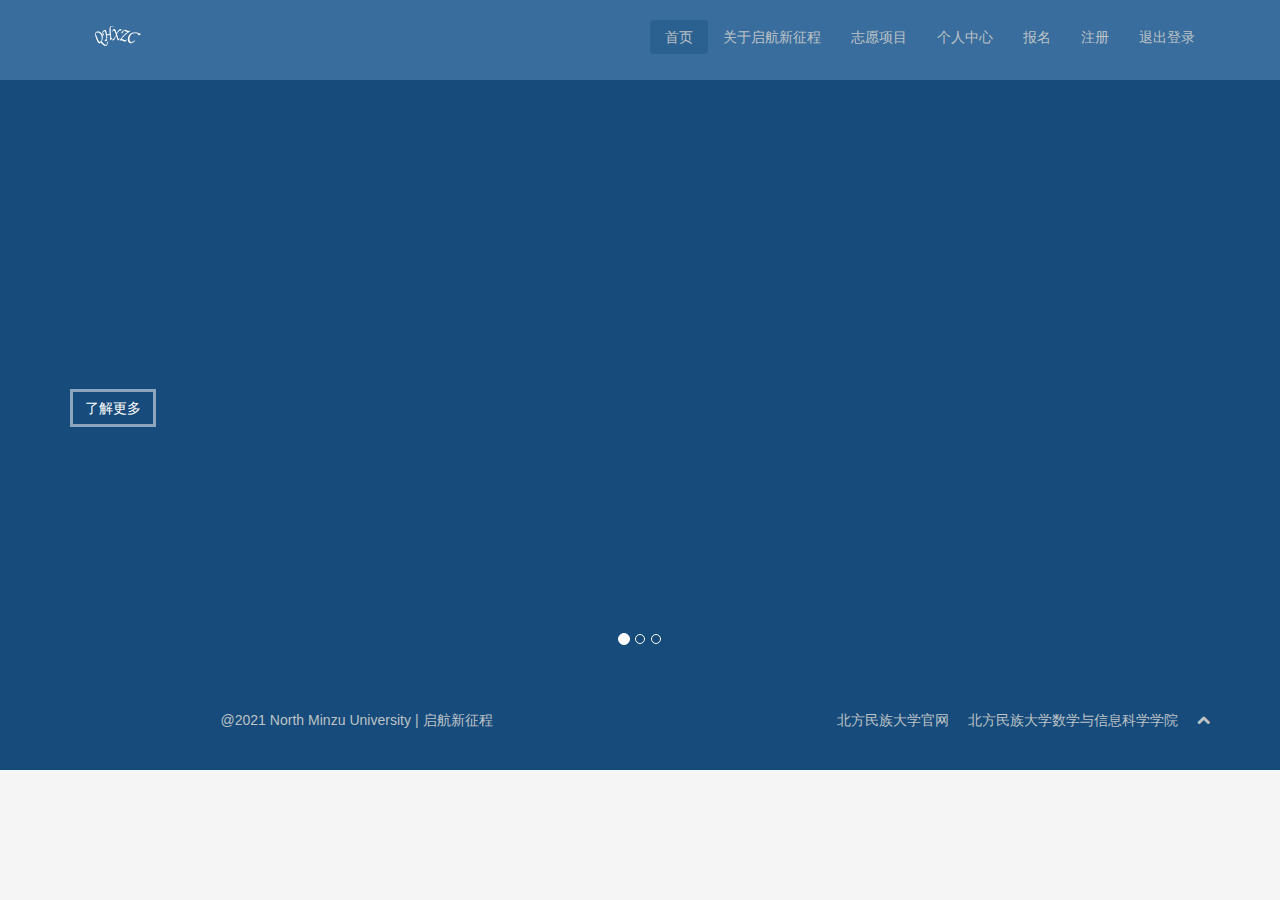
==== commit f0b5128b: "1" ====
--- a/web/index.html
+++ b/web/index.html
@@ -34,7 +34,7 @@
                 <span class="icon-bar"></span>
             </button>
             <a class="navbar-brand cu-logo" href="index.html">
-                <img src="theacp-logo.png"/>
+                <img src="89.png"/>
             </a>
         </div>
         <div class="collapse navbar-collapse">
@@ -76,7 +76,7 @@
             <li data-target="#carousel-example-generic" data-slide-to="2"></li>
         </ol>
         <div class="carousel-inner" role="listbox">
-            <div id="cu-item1" class="item active" style="background-image: url(images/slider/bg1.jpg)">
+            <div id="cu-item1" class="item active" style="background-image: url(images/slider/6.jpg)">
                 <div class="container">
                     <div class="row">
                         <div class="col-sm-12">
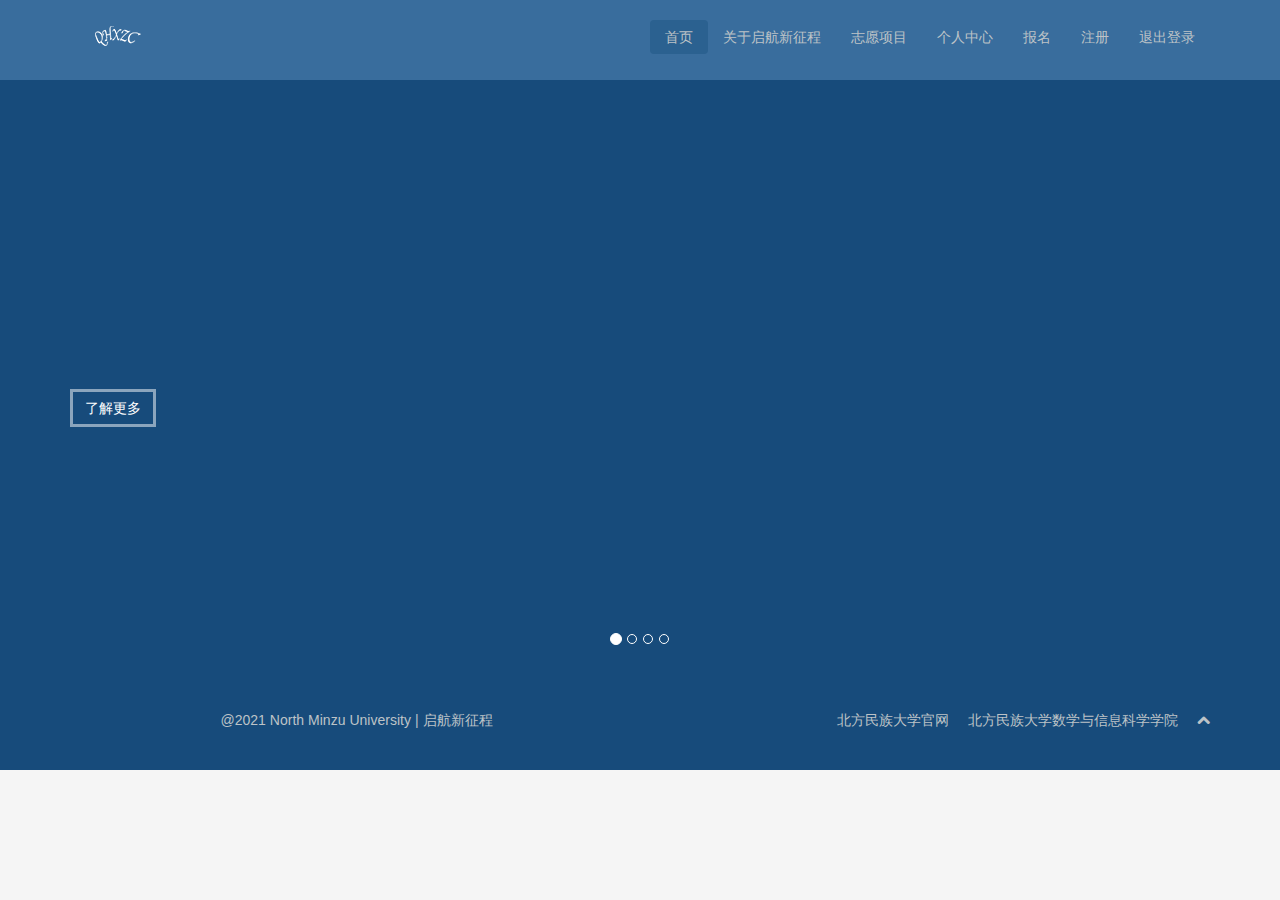
==== commit 8a047cbf: "1" ====
--- a/web/index.html
+++ b/web/index.html
@@ -74,6 +74,7 @@
             <li data-target="#carousel-example-generic" data-slide-to="0" class="active"></li>
             <li data-target="#carousel-example-generic" data-slide-to="1"></li>
             <li data-target="#carousel-example-generic" data-slide-to="2"></li>
+            <li data-target="#carousel-example-generic" data-slide-to="3"></li>
         </ol>
         <div class="carousel-inner" role="listbox">
             <div id="cu-item1" class="item active" style="background-image: url(images/slider/6.jpg)">
@@ -91,7 +92,7 @@
                     </div>
                 </div>
             </div><!--/.item-->
-            <div id="cu-item2" class="item" style="background-image: url(images/slider/bg2.jpg)">
+            <div id="cu-item2" class="item" style="background-image: url(images/slider/huakaiminda.jpg)">
                 <div class="container">
                     <div class="row">
                         <div class="col-sm-12">
@@ -106,7 +107,22 @@
                     </div>
                 </div>
             </div><!--/.item-->
-            <div id="cu-item3" class="item" style="background-image: url(images/slider/bg3.jpg)">
+            <div id="cu-item3" class="item" style="background-image: url(images/slider/banner_002.jpg)">
+                <div class="container">
+                    <div class="row">
+                        <div class="col-sm-12">
+                            <div class="carousel-content centered">
+                                <h2 class="animation animated-item-1"></h2>
+                                <br>
+                                <p class="animation animated-item-2"></p>
+                                <br>
+                                <a class="btn btn-md animation animated-item-3" href="about-us.html">了解更多</a>
+                            </div>
+                        </div>
+                    </div>
+                </div>
+            </div><!--/.item-->
+            <div id="cu-item4" class="item" style="background-image: url(images/slider/tuanjiejinqu.jpg)">
                 <div class="container">
                     <div class="row">
                         <div class="col-sm-12">
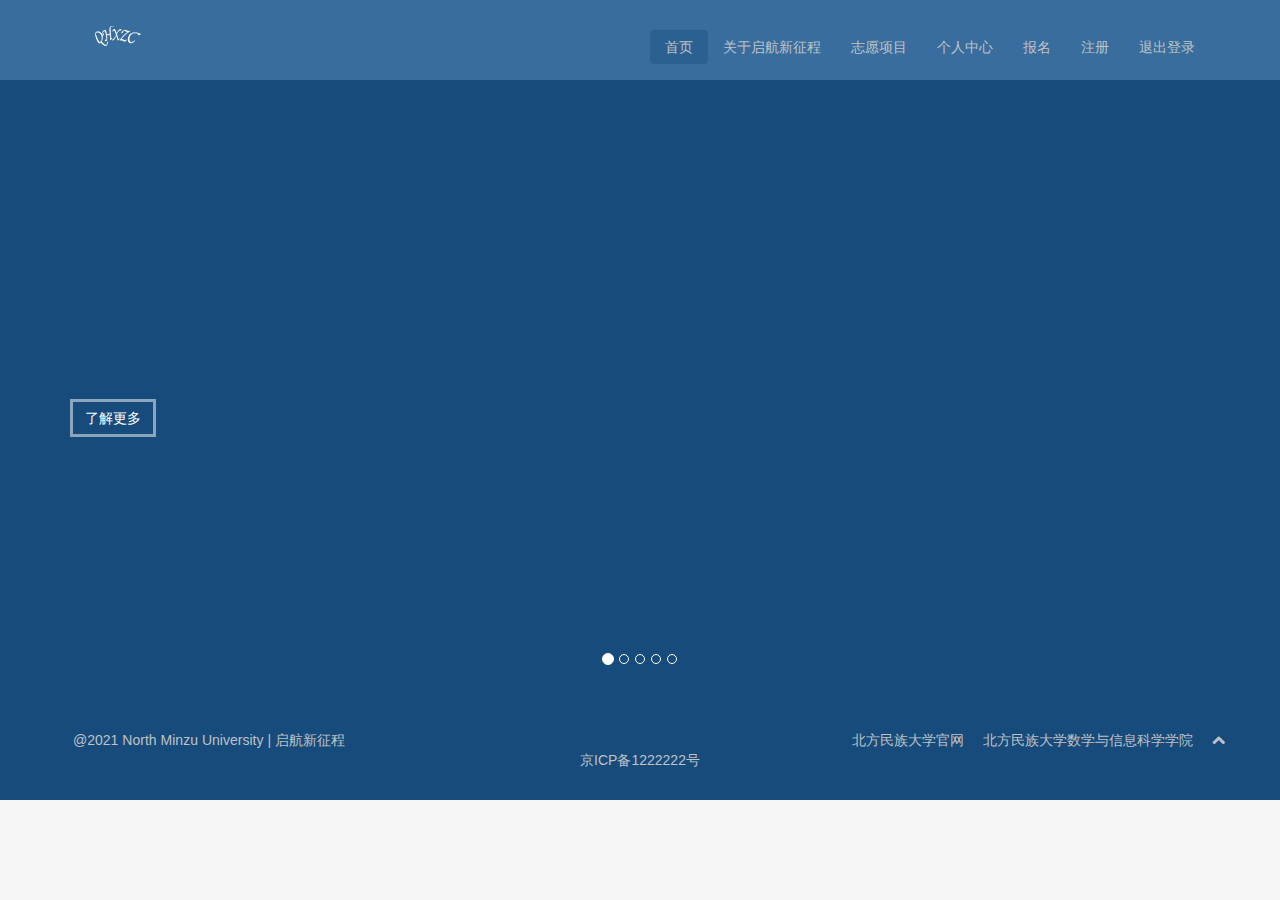
==== commit 5bdd9611: "1" ====
--- a/web/index.html
+++ b/web/index.html
@@ -6,6 +6,12 @@
     <meta name="description" content="">
     <meta name="author" content="">
     <title>首页 | 启航新征程</title>
+    <style type="text/css">
+        #beian{
+            display: block;
+            text-align: center;
+        }
+    </style>
     <link href="css/bootstrap.min.css" rel="stylesheet">
     <link href="css/font-awesome.min.css" rel="stylesheet">
     <link href="css/prettyPhoto.css" rel="stylesheet">
@@ -75,6 +81,7 @@
             <li data-target="#carousel-example-generic" data-slide-to="1"></li>
             <li data-target="#carousel-example-generic" data-slide-to="2"></li>
             <li data-target="#carousel-example-generic" data-slide-to="3"></li>
+            <li data-target="#carousel-example-generic" data-slide-to="4"></li>
         </ol>
         <div class="carousel-inner" role="listbox">
             <div id="cu-item1" class="item active" style="background-image: url(images/slider/6.jpg)">
@@ -123,6 +130,21 @@
                 </div>
             </div><!--/.item-->
             <div id="cu-item4" class="item" style="background-image: url(images/slider/tuanjiejinqu.jpg)">
+                <div class="container">
+                    <div class="row">
+                        <div class="col-sm-12">
+                            <div class="carousel-content centered">
+                                <h2 class="animation animated-item-1"></h2>
+                                <br>
+                                <p class="animation animated-item-2"></p>
+                                <br>
+                                <a class="btn btn-md animation animated-item-3" href="about-us.html">了解更多</a>
+                            </div>
+                        </div>
+                    </div>
+                </div>
+            </div><!--/.item-->
+            <div id="cu-item5" class="item" style="background-image: url(images/slider/chengpin.jpg)">
                 <div class="container">
                     <div class="row">
                         <div class="col-sm-12">
@@ -150,18 +172,30 @@
 
 <footer id="footer" class="midnight-blue">
     <div class="container">
-        <div class="row">
+        <div class="row" >
 <!--            QiHangXinZhengCheng-->
-            <div class="col-sm-6" align="center">
-                &copy; @2021 North Minzu University | 启航新征程
-            </div>
-            <div class="col-sm-6">
-                <ul class="pull-right">
-                    <li><a href="https://www.nmu.edu.cn/" target="_blank">北方民族大学官网</a></li>
-                    <li><a href="https://sxkxxy.nmu.edu.cn/" target="_blank">北方民族大学数学与信息科学学院</a></li>
-                    <li><a id="gototop" class="gototop" href="#"><i class="icon-chevron-up"></i></a></li><!--#gototop-->
-                </ul>
-            </div>
+<!--            <div class="col-sm-6" >-->
+<!--&lt;!&ndash;                <ul class="pull-right">&ndash;&gt;-->
+<!--&lt;!&ndash;                    <li>&copy; @2021 North Minzu University | 启航新征程</li>&ndash;&gt;-->
+<!--&lt;!&ndash;&lt;!&ndash;                    <li><a id="beian1" href="http://beian.miit.gov.cn/" target="_blank" >京ICP备1222222号</a></li>&ndash;&gt;&ndash;&gt;-->
+<!--&lt;!&ndash;                </ul>&ndash;&gt;-->
+<!--                &copy; @2021 North Minzu University | 启航新征程-->
+<!--            </div>-->
+            &copy; @2021 North Minzu University | 启航新征程
+            <ul class="pull-right">
+                <li><a href="https://www.nmu.edu.cn/" target="_blank">北方民族大学官网</a></li>
+                <li><a href="https://sxkxxy.nmu.edu.cn/" target="_blank">北方民族大学数学与信息科学学院</a></li>
+                <li><a id="gototop" class="gototop" href="#"><i class="icon-chevron-up"></i></a></li><!--#gototop-->
+            </ul>
+<!--            <div class="col-sm-6">-->
+<!--                <ul class="pull-right">-->
+<!--                    <li><a href="https://www.nmu.edu.cn/" target="_blank">北方民族大学官网</a></li>-->
+<!--                    <li><a href="https://sxkxxy.nmu.edu.cn/" target="_blank">北方民族大学数学与信息科学学院</a></li>-->
+<!--                    <li><a id="gototop" class="gototop" href="#"><i class="icon-chevron-up"></i></a></li>&lt;!&ndash;#gototop&ndash;&gt;-->
+<!--                </ul>-->
+<!--            </div>-->
+            <a id="beian" href="http://beian.miit.gov.cn/" target="_blank" >京ICP备1222222号</a>
+
         </div>
     </div>
 </footer><!--/#footer-->
--- a/web/css/main.css
+++ b/web/css/main.css
@@ -399,11 +399,11 @@
     position: absolute;
     width: 100%;
     display: block !important;
-    height: 600px;
-    -webkit-transition: opacity ease-in-out 500ms;
-    -moz-transition: opacity ease-in-out 500ms;
-    -o-transition: opacity ease-in-out 500ms;
-    transition: opacity ease-in-out 500ms;
+    height: 620px;
+    -webkit-transition: opacity ease-in-out 300ms;
+    -moz-transition: opacity ease-in-out 300ms;
+    -o-transition: opacity ease-in-out 300ms;
+    transition: opacity ease-in-out 300ms;
 }
 
 #main-slider .carousel .item:first-child {
@@ -452,35 +452,35 @@
 }
 
 #main-slider .active .animation.animated-item-1 {
-    -webkit-animation: fadeInUp 300ms linear 300ms both;
-    -moz-animation: fadeInUp 300ms linear 300ms both;
-    -o-animation: fadeInUp 300ms linear 300ms both;
-    -ms-animation: fadeInUp 300ms linear 300ms both;
-    animation: fadeInUp 300ms linear 300ms both;
+    -webkit-animation: fadeInUp 200ms linear 300ms both;
+    -moz-animation: fadeInUp 200ms linear 300ms both;
+    -o-animation: fadeInUp 200ms linear 300ms both;
+    -ms-animation: fadeInUp 200ms linear 300ms both;
+    animation: fadeInUp 200ms linear 300ms both;
 }
 
 #main-slider .active .animation.animated-item-2 {
-    -webkit-animation: fadeInUp 300ms linear 600ms both;
-    -moz-animation: fadeInUp 300ms linear 600ms both;
-    -o-animation: fadeInUp 300ms linear 600ms both;
-    -ms-animation: fadeInUp 300ms linear 600ms both;
-    animation: fadeInUp 300ms linear 600ms both;
+    -webkit-animation: fadeInUp 200ms linear 600ms both;
+    -moz-animation: fadeInUp 200ms linear 600ms both;
+    -o-animation: fadeInUp 200ms linear 600ms both;
+    -ms-animation: fadeInUp 200ms linear 600ms both;
+    animation: fadeInUp 200ms linear 600ms both;
 }
 
 #main-slider .active .animation.animated-item-3 {
-    -webkit-animation: fadeInUp 300ms linear 900ms both;
-    -moz-animation: fadeInUp 300ms linear 900ms both;
-    -o-animation: fadeInUp 300ms linear 900ms both;
-    -ms-animation: fadeInUp 300ms linear 900ms both;
-    animation: fadeInUp 300ms linear 900ms both;
+    -webkit-animation: fadeInUp 200ms linear 900ms both;
+    -moz-animation: fadeInUp 200ms linear 900ms both;
+    -o-animation: fadeInUp 200ms linear 900ms both;
+    -ms-animation: fadeInUp 200ms linear 900ms both;
+    animation: fadeInUp 200ms linear 900ms both;
 }
 
 #main-slider .active .animation.animated-item-4 {
-    -webkit-animation: fadeInUp 300ms linear 1200ms both;
-    -moz-animation: fadeInUp 300ms linear 1200ms both;
-    -o-animation: fadeInUp 300ms linear 1200ms both;
-    -ms-animation: fadeInUp 300ms linear 1200ms both;
-    animation: fadeInUp 300ms linear 1200ms both;
+    -webkit-animation: fadeInUp 200ms linear 1200ms both;
+    -moz-animation: fadeInUp 200ms linear 1200ms both;
+    -o-animation: fadeInUp 200ms linear 1200ms both;
+    -ms-animation: fadeInUp 200ms linear 1200ms both;
+    animation: fadeInUp 200ms linear 1200ms both;
 }
 
 #services .media:hover .icon-md {
@@ -837,7 +837,7 @@
 }
 
 .navbar-inverse .navbar-nav {
-    margin-top: 20px;
+    margin-top: 30px;
 }
 
 .navbar-inverse .navbar-nav > li > a {
